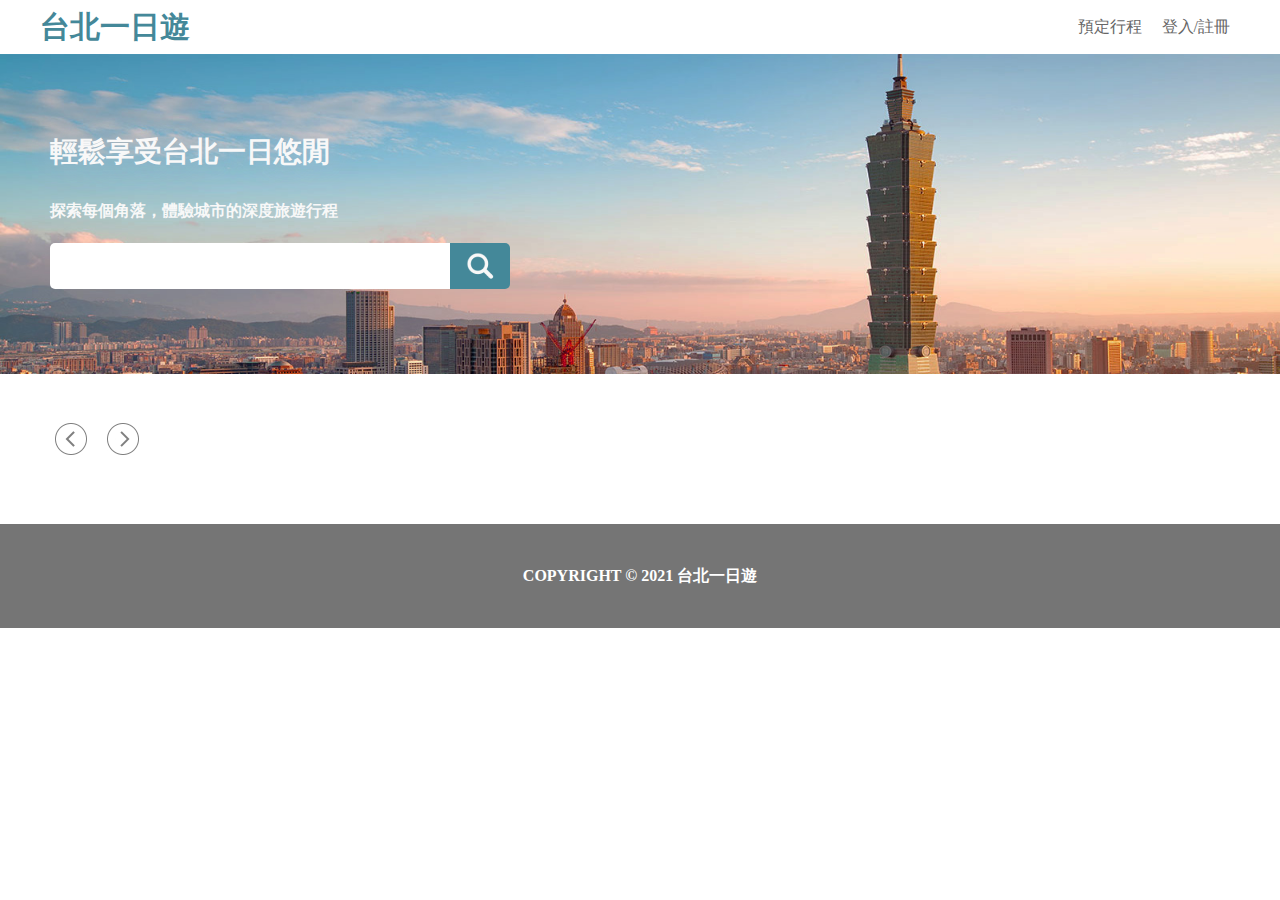
==== templates/index.html @ eecd10c7 "week4 complete" ====
<!DOCTYPE html>
<html lang="en">
<head>
  <link rel="stylesheet" href="/static/css.css">
  <meta charset="UTF-8">
  <meta http-equiv="X-UA-Compatible" content="IE=edge">
  <meta name="viewport" content="width=device-width, initial-scale=1.0">
  <title>Document</title>
</head>

<body>
  <header class="nav-wrapper">
    <div class="nav">
        <div class="taipei">
          <a href="/">台北一日遊</a>
        </div>

        <div class="nav-actions">
          <div><a>預定行程</a></div>
          <div class="open-member-btn open-form-btn" onclick="openFrom()"><a>登入/註冊</a></div>
          <div class="open-member-btn logout-btn logout-btn-hidden" onclick="confirmLogout()" ><a>登出系統</a></div>
        </div>
    </div>
  </header>

  <div class="hero-wrpper">
    <section class="hero">
        <div class="info">
          <div class="slogan">
            <div class="one"><p>輕鬆享受台北一日悠閒</p></div>
            <div class="two"> <p>探索每個角落，體驗城市的深度旅遊行程</p></div>
          </div>

          <div class="three">
            <input type="text" class="user-input">
            <div class="btn-wrapper">
              <img src="/static/icon_search.png" class="submit-btn" alt="">
            </div>
          </div>
        </div>
    </section>
  </div>
  <main>
    <div class="mainwrapper">
      <!-- ==list bar ===--><!-- ==list bar ===--><!-- ==list bar ===-->
      <div class="list-bar">
        <div class="btn-1">
          <img class="btn" id="prev" src="/static/prevBtn.jpg" alt="">
        </div>
        <div class="place-wrapper">
          <div class="place">
            <!-- <div class="mrt"><p>中正紀念堂</p></div>
            <div class="mrt"><p>劍潭</p></div> -->
          </div>
        </div>
        <div class="btn-2 ">   
          <img class="btn" id="next" src="/static/nextBtn.jpg" alt="">
        </div>
      </div>
      <!-- ==img-zone===-->      <!-- ==img-zone===-->      <!-- ==img-zone===-->
      <div class="img-zone">
        <!--    <div class="imggbox">
          <div class="imgand-mask">
            <div class="mask">
              <p></p>
            </div>
            <img src="" alt="">
          </div>
          
          <div class="textbox-2">
            <div>
              <p></p>
            </div>
            <div>
              <p class="p-2"></p>
            </div>
          </div>
        </div>-->
      </div>
    </div>
  </main>

  <p id="watch_end_of_document"></p>

  <div class="footer-wrapper">
    <footer class="footer">
      <p>COPYRIGHT © 2021 台北一日遊</p>
    </footer>
  </div>


  <div class="bg-modal"></div>
  <div class="form-wrapper">
    <div class="member-form">
      <div class="deco-bar"></div>
      <img src="/static/close-btn.png" class="close-btn" alt="">
      <div class="register">
          <p class="register-text">登入會員帳號</p>
          <input id="username" class="username-field-hidden" type="text" name="username" placeholder="輸入姓名">
          <input id="useremail" type="email" name="useremail" placeholder="輸入電子郵件">
          <input id="password" type="password" name="password" placeholder="輸入密碼">
          <button class="member-btn member-btn-hidden" onclick="register()">註冊新帳戶</button>
          <button class="login-btn" onclick="login()">登入</button>
          <button class="yeslogout yeslogout-hidden" onclick="logout()">確定登出</button>
        <!-- </form> -->
          <p class="already already-or-donthave-hidden" >已經有帳戶了？<span class="click-to-login" onclick="switchToLogin()">點此登入</span></p>
          <p class="dont-have">還沒有帳戶？<span class="click-to-register" onclick="switchToRegister()">點此註冊</span></p>
  
          <p class="system-msg"></p>
      </div>
    </div>
  </div>


  <script src="/static/js.js"></script>
</body>
</html>
---- static/css.css ----
*{
  margin: 0;
  padding: 0;
  box-sizing: border-box;
  text-decoration: none;
}

.nav-wrapper{
  display: flex;
  justify-content: center;
  height: 54px;
  background: var(--additional-color-white, #FFF);
  align-items: center;
}
.nav {
  display: flex;
  justify-content: center;
  width: 1200px;
  height: 34px;
  justify-content: space-between;
}

.taipei a{
  color: #489;
  font-size: 30px;
font-weight: 700;
line-height: 34px;
font-style: normal;
font-family: Noto Sans TC;
}

.nav-actions{
  display: flex;
}
.nav-actions div{
  display: flex;
  align-items: center;
  padding: 10px;
}
.nav-actions .logout-btn-hidden{
  display: none;
}
.nav-actions .open-form-btn-hidden{
  display: none;
}


.nav-actions a{
  color: var(--secondary-color-gray-70, #666);
  font-family: Noto Sans TC;
  font-size: 16px;
  font-style: normal;
  font-weight: 500;
  line-height: 83.125% ;
  cursor: pointer;
}

/* ================================================== */
/* ================================================== */

.hero {
  height: 320px;
  background-image: url('./[orig]\ welcome\ image.png');
  background-size: cover;
  color: #fff;
  display: flex;
  justify-content: center;
  align-items: center;
}
.info{
  display: flex;
  flex-direction: column;
  justify-content: space-between;
  padding: 10px;
  height: 169px;
  width: 1200px;
}
.slogan{
  display: flex;
  flex-direction: column;
  justify-content:space-between;
  height: 78px;
}
.slogan .one p{

  color: var(--secondary-color-gray-10, #F8F8F8);
  text-shadow: 0px 0px 30px #ABC;
  font-family: Noto Sans TC;
  font-size: 28px;
  font-style: normal;
  font-weight: 700;
  line-height: 24px; 
}
.slogan .two p{
  color: var(--secondary-color-gray-10, #F8F8F8);
  font-family: Noto Sans TC;
  font-size: 16px;
  font-style: normal;
  font-weight: 700;
  line-height: 13.3px; 
}

.three{
  display: flex;
}
.three input{
  border: none;
  outline: none; 
  border-radius: 5px 0px 0px 5px ;
  width: 400px;
  height: 46px;
}
.btn-wrapper{
  width: 60px;
  height: 46px;
  border-radius: 0px 5px 5px 0 ;
  background-color: rgba(68, 136, 153, 1);
  display: flex;
  padding: 8px 15px;
}

/* ================================================== *//* ================================================== */
/* ================================================== *//* ================================================== */

main{
  display: flex;
  justify-content: center;
  /* height: 966px;  */
  /* height到時候要刪掉 */
  /* 這到時候要刪掉 *//* 這到時候要刪掉 */
  padding: 40px 0;
}
.mainwrapper{
  width: 1200px;
}

/* ================================================== *//* ================================================== */
.list-bar{
  padding-bottom: 20px;
  height: 70px;
  display: flex;
  align-items: center;
}
.place-wrapper{
  overflow: hidden;
  height: 100%;
  display: flex;
  justify-content: center;
}
.place{
  transition: all 0.3s ease;
  /*檢查一下transition擺放位置*/ 
  width: 100%;
  padding: 13px 10px;
  display: flex;
}
.place div{
  padding: 5px 15px;
}
.place div p{
  white-space: nowrap;
  color: #666;
  text-align: center;
  font-family: Noto Sans TC;
  font-size: 16px;
  font-style: normal;
  font-weight: 500;
  line-height:  83.125% 
}

.mrt-text{
  cursor: pointer;
}

.btn-1{
  width: 47px;
  height: 100%;

}
.btn-1 img{
  z-index: 9;
  cursor: pointer;
  margin: 9px 0px 9px 15px;
}

.btn-2{
  width: 47px;
  height: 100%;
}
.btn-2 img{

  z-index: 9;
  cursor: pointer;
  margin: 9px 15px 9px 0px;
}

/* ================================================== *//* ================================================== */
.img-zone{
  display: grid;
  grid-template-columns: repeat(4,1fr);
}
.imggbox{
    overflow: hidden;
  border-radius: 5px;
  border: 1px solid var(--secondary-color-gray-20, #E8E8E8);
  box-sizing: content-box;
  background: var(--White, #FFF);
  display: flex;
  flex-wrap: wrap;
  margin: 15px;
  width: 268px;
}

.imgand-mask{
  height: 197px;
  overflow: hidden;
  position: relative;
  width: 100%;
}
.mask{
  z-index: 9;
  width: 100%;
  height: 40px;
  position: absolute;
  bottom: 0px;
  padding: 10px;
  opacity: 0.6;
  display: flex;
  align-items: center;
  background: var(--additional-color-black, #000);
}
/* .mask div{
  width: 250px;
} */
.mask p{
  color: var(--additional-color-white, #FFF);
  font-family: Noto Sans TC;
  font-size: 16px;
  font-style: normal;
  font-weight: 700;
  line-height:  83.125% 
}


.imggbox img{
  object-fit: cover;
  width: 100%;
  height: 100%;
/* 後來發現長寬都要100%如果要cover的話，
才塞得滿 */
}

.textbox-2{
  height: 45px;
  padding: 10px;
  display: flex;
  justify-content: center;
  align-items: center;
  background: var(--additional-color-white, #FFF);
  width: 100%;
}
.textbox-2 div{
  width: 125px;
}
.p-2{
  text-align: end;
}

.footer{
  height: 104px;
  background-color: rgba(117, 117, 117, 1);
  display: flex;
  justify-content: center;
  align-items: center;
}
.footer p{
  color: var(--additional-color-white, #FFF);
  font-family: Noto Sans TC;
  font-size: 16px;
  font-style: normal;
  font-weight: 700;
  line-height: 13.3px;
}

/* =================== MODAL ====================================== */
.bg-modal{
  width: 100%;
  height: 100%;
  background-color:rgba(0, 0, 0,0);
  position: fixed;
  top: 0;
  transition: all 0.7s ease;
  pointer-events: none;  
  z-index: 100;
}

.form-wrapper{
  display: flex;
  justify-content: center;
  z-index: 101;
  /* display: none; */
  width: 100%;
  height: 100%;
  /* 不要用opacity不然子元素會被影響 */
  position: fixed;
  top: 0;
  transition: all 0.3s ease;
    /* display: none; */
  pointer-events: none; 
  transform:translateY(-200%)
}
.form-wrapper .member-form{
  display: flex;
  justify-content: center;
  flex-wrap: wrap;
  width: 340px;
  height:fit-content;
  position: relative;
  top: 80px;
  border-radius: 6px;
  background: var(--White, #FFF);
  box-shadow: 0px 4px 60px 0px #AAA;

  /* opacity: 1; */
  /* top: -100%; 移出視窗上方 */
  transition: top 0.3s ease; /* 添加過渡效果 */
}
.member-form .close-btn{
  width: 16px;
  height: 16px;
  position: absolute;
  top:27px;
  right: 17px;
  cursor: pointer;
  z-index: 20;
  
}

.deco-bar{
  border-radius: 6px 6px 0px 0px;
  width: 100%;
  height: 10px;
  background-color: rgba(68, 136, 153, 1);
}

/* ============= 註冊 ================= */
.member-form .register{
  width: 310px;

  margin: 15px 0px 15px 0px;
  /* border: 2px rgb(47, 0, 255) solid; */
  display: flex;
  flex-direction: column;

}
.register .register-text{
  margin-bottom: 15px;
  height: 27px;
  justify-content: center;
  align-items: center;
  display: flex;
  color: var(--secondary-color-gray-70, #666);
  font-family: Noto Sans TC;
  font-size: 24px;
  font-style: normal;
  font-weight: 700;
  line-height: 24px; 
}
.register input{
  padding: 15px;
  margin-bottom: 10px;
  height: 47px;
  border-radius: 5px;
  border: 1px solid var(--Gray-500, #CCC);
  background: var(--White, #FFF);

  font-family: Noto Sans TC;
  font-size: 16px;
  font-style: normal;
  font-weight: 500;
  line-height: 13.3px;
}
.username-field-hidden{
  display: none
}

.register input::placeholder {
  color: #757575
}
.register .member-btn,.login-btn,.yeslogout{
  margin-bottom: 10px;
  border-style:none;
  cursor: pointer;
  transition: all 0.4s ease;
  width: 310px;
  height: 47px;
  border-radius: 5px;
  background: var(--primary-color-cyan-70, #489);
  color: var(--additional-color-white, #FFF);
  font-family: Noto Sans TC;
  font-size: 19px;
  font-style: normal;
  font-weight: 400;
  line-height: 16px; 
}
.member-btn-hidden, .login-btn-hidden,.yeslogout-hidden{
  display: none;
}

.already,.dont-have{
  display: flex;
  justify-content: center;
  align-items: center;

  height: 22px;
  color: var(--secondary-color-gray-70, #666);
  font-family: Noto Sans TC;
  font-size: 16px;
  font-style: normal;
  font-weight: 500;
  line-height: 13.3px; /* 83.125% */
}
.already .click-to-login,.click-to-register{
  cursor: pointer;
  transition: all 0.4s ease;
}
.already-or-donthave-hidden{
  display: none;
}


.click-to-login:hover {
  color:rgba(68, 136, 153, 1);/* 鼠标悬停时的颜色 */
}
.click-to-register:hover {
  color:rgba(68, 136, 153, 1);/* 鼠标悬停时的颜色 */
}
.system-msg{
  display: flex;
  justify-content: center;
  align-items: center;
  height: 22px;
  margin-top: 10px;
  color: var(--secondary-color-gray-70, #666);
  font-family: Noto Sans TC;
  font-size: 16px;
  font-style: normal;
  font-weight: 500;
  line-height: 13.3px; /* 83.125% */
  /* transition: all 0.2s ease; */
  transition: opacity 0.5s ease-in-out;
  opacity: 0;
  color: rgb(227, 60, 60);

}
.system-msg:empty {
  height: 0px; 
  margin-top: 0px;/* 沒內容時設為0 */
}

/* ＝＝＝＝＝登入＝＝＝＝＝＝＝＝＝＝＝＝ */
.login{
  position: absolute;
  display: none;
}
.fade {
  opacity: 0;
  transition: opacity 0.3s ease;
}
/* =================== moadal  =================== moadal  =================== moadal  =================== */
/* =================== moadal  =================== moadal  =================== moadal  =================== */
/* =================== moadal  =================== moadal  =================== moadal  =================== */



/* =-=▼▼▼▼▼▼▼▼▼▼▼---低於1200---▼▼▼▼▼▼▼▼▼▼▼▼▼▼-=-=-=-==-=-=-=-=-=-=-=-=-=-=-=-=-=-=-=-=-=-=- */
@media(max-width:1199px){
  .nav {
    width: 768px;
  }
  .taipei{
    margin-left: 10px;
  }
  main{
    display: flex;
    justify-content: center;
  }
  .mainwrapper{
    width: 768px;
  }
  .hero{
    background-position: -80px 0px;
  }
  .info{
    width: 768px;
  }
  .img-zone{
    grid-template-columns: repeat(2,1fr);
  }
  .imggbox{
    width: 352px;
    margin: 0px 15px;
    margin-top: 15px;
  }
  .imgand-mask{
    height: 235px;
  }
  .textbox-2 div{
    width: 150px;
  }
}
/* =-=▼▼▼▼▼▼▼▼▼▼▼---低於768 -小於iPad Mini  --▼▼▼▼▼▼▼▼▼▼▼▼▼▼-=-=-=-==-=-=-=-=-=-=-=-=-=-=-=-=-=-=-=-=-=-=- */

@media(max-width:767px){
  .nav {
    width: 376px;
  }
  .mainwrapper{
    width: 376px;
  }
  .info{
    width: 376px;
  }
  .imggbox{
    width: 171px;
    margin: 0px 7.5px;
    margin-top: 15px;
  }
}

/* =-=▼▼▼▼▼▼▼▼▼▼▼---低於768 -小於iPad Mini  --▼▼▼▼▼▼▼▼▼▼▼▼▼▼-=-=-=-==-=-=-=-=-=-=-=-=-=-=-=-=-=-=-=-=-=-=- */
@media(max-width:375px){
  .nav {
    width: 360px;
  }
  .imggbox{
    width: 328px;
  }
  .imggbox{
    margin: 0px 15px;
  }
  .mainwrapper{
    width: 360px;
  }
  .hero-wrpper{
    display: flex;
    justify-content: center;
  }
  .hero {
    width: 360px;
    background-position: -620px 0px;
  }
  .info{
    width: 340px;
  }
  .three input{
    width: 230px;
  }
  .img-zone{
    grid-template-columns: repeat(1,1fr);
  }
  .footer-wrapper{
    display: flex;
    justify-content: center;
  }
  .footer{
    width: 360px;
  }
}
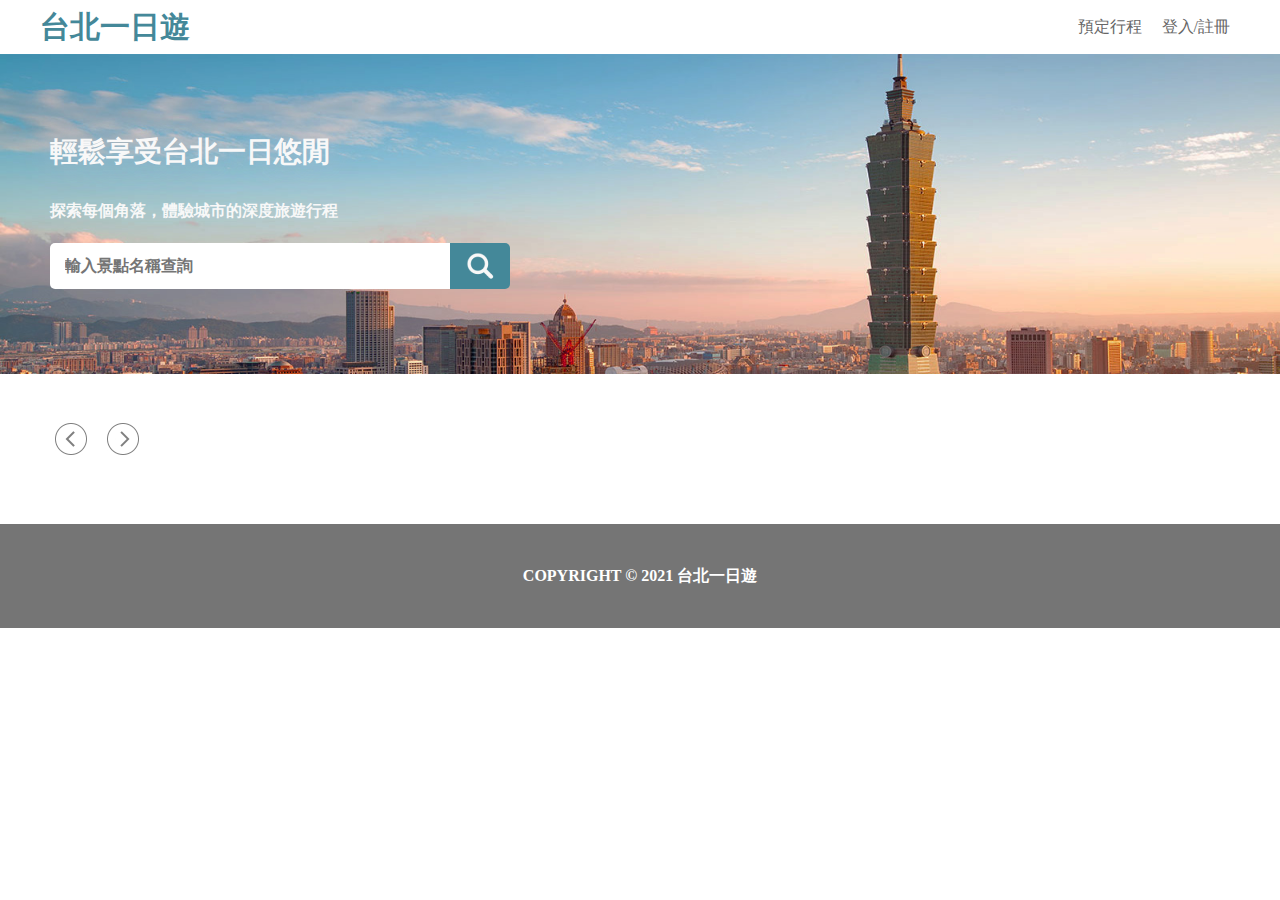
==== commit f2a248dd: "Main functionality completed, remaining task: CSS refinement." ====
--- a/templates/index.html
+++ b/templates/index.html
@@ -16,9 +16,9 @@
         </div>
 
         <div class="nav-actions">
-          <div><a>預定行程</a></div>
-          <div class="open-member-btn open-form-btn" onclick="openFrom()"><a>登入/註冊</a></div>
-          <div class="open-member-btn logout-btn logout-btn-hidden" onclick="confirmLogout()" ><a>登出系統</a></div>
+          <div onclick="mybooking()"><a>預定行程</a></div>
+          <div class="open-form-btn" onclick="openFrom()"><a>登入/註冊</a></div>
+          <div class="logout-btn logout-btn-hidden" onclick="logout()" ><a>登出系統</a></div>
         </div>
     </div>
   </header>
@@ -32,7 +32,7 @@
           </div>
 
           <div class="three">
-            <input type="text" class="user-input">
+            <input type="text" class="user-input" placeholder="輸入景點名稱查詢">
             <div class="btn-wrapper">
               <img src="/static/icon_search.png" class="submit-btn" alt="">
             </div>
@@ -101,7 +101,7 @@
           <input id="password" type="password" name="password" placeholder="輸入密碼">
           <button class="member-btn member-btn-hidden" onclick="register()">註冊新帳戶</button>
           <button class="login-btn" onclick="login()">登入</button>
-          <button class="yeslogout yeslogout-hidden" onclick="logout()">確定登出</button>
+          <button class="confirm-logout confirm-logout-hidden" onclick="confirmLogout()">確定登出</button>
         <!-- </form> -->
           <p class="already already-or-donthave-hidden" >已經有帳戶了？<span class="click-to-login" onclick="switchToLogin()">點此登入</span></p>
           <p class="dont-have">還沒有帳戶？<span class="click-to-register" onclick="switchToRegister()">點此註冊</span></p>
--- a/static/css.css
+++ b/static/css.css
@@ -109,6 +109,15 @@
   border-radius: 5px 0px 0px 5px ;
   width: 400px;
   height: 46px;
+  padding: 15px;
+  color: var(--secondary-color-gray-50, #757575);
+
+/* Body - Bold 16(13.3) */
+font-family: Noto Sans TC;
+font-size: 16px;
+font-style: normal;
+font-weight: 700;
+line-height: 13.3px; /* 83.125% */
 }
 .btn-wrapper{
   width: 60px;
@@ -118,7 +127,9 @@
   display: flex;
   padding: 8px 15px;
 }
-
+.submit-btn{
+  cursor: pointer;
+}
 /* ================================================== *//* ================================================== */
 /* ================================================== *//* ================================================== */
 
@@ -188,13 +199,24 @@
   height: 100%;
 }
 .btn-2 img{
-
   z-index: 9;
   cursor: pointer;
   margin: 9px 15px 9px 0px;
 }
 
 /* ================================================== *//* ================================================== */
+.no-search-result{
+  margin-top: 10px;
+  display: flex;
+  justify-content: center;
+  align-items: center;
+  color: var(--secondary-color-gray-70, #666);
+  font-family: Noto Sans TC;
+  font-size: 24px;
+  font-style: normal;
+  font-weight: 700;
+  line-height: 24px; 
+}
 .img-zone{
   display: grid;
   grid-template-columns: repeat(4,1fr);
@@ -387,7 +409,7 @@
 .register input::placeholder {
   color: #757575
 }
-.register .member-btn,.login-btn,.yeslogout{
+.register .member-btn,.login-btn,.confirm-logout{
   margin-bottom: 10px;
   border-style:none;
   cursor: pointer;
@@ -403,7 +425,7 @@
   font-weight: 400;
   line-height: 16px; 
 }
-.member-btn-hidden, .login-btn-hidden,.yeslogout-hidden{
+.member-btn-hidden, .login-btn-hidden,.confirm-logout-hidden{
   display: none;
 }
 
@@ -447,16 +469,18 @@
   font-style: normal;
   font-weight: 500;
   line-height: 13.3px; /* 83.125% */
-  /* transition: all 0.2s ease; */
-  transition: opacity 0.5s ease-in-out;
-  opacity: 0;
   color: rgb(227, 60, 60);
-
-}
+  transition: opacity 0.3s ease-in-out;
+  opacity: 1;
+}
+
 .system-msg:empty {
   height: 0px; 
   margin-top: 0px;/* 沒內容時設為0 */
-}
+  opacity: 0;
+}
+/* .system-msg:empty{} */
+
 
 /* ＝＝＝＝＝登入＝＝＝＝＝＝＝＝＝＝＝＝ */
 .login{
@@ -555,6 +579,7 @@
   }
   .three input{
     width: 230px;
+   
   }
   .img-zone{
     grid-template-columns: repeat(1,1fr);
